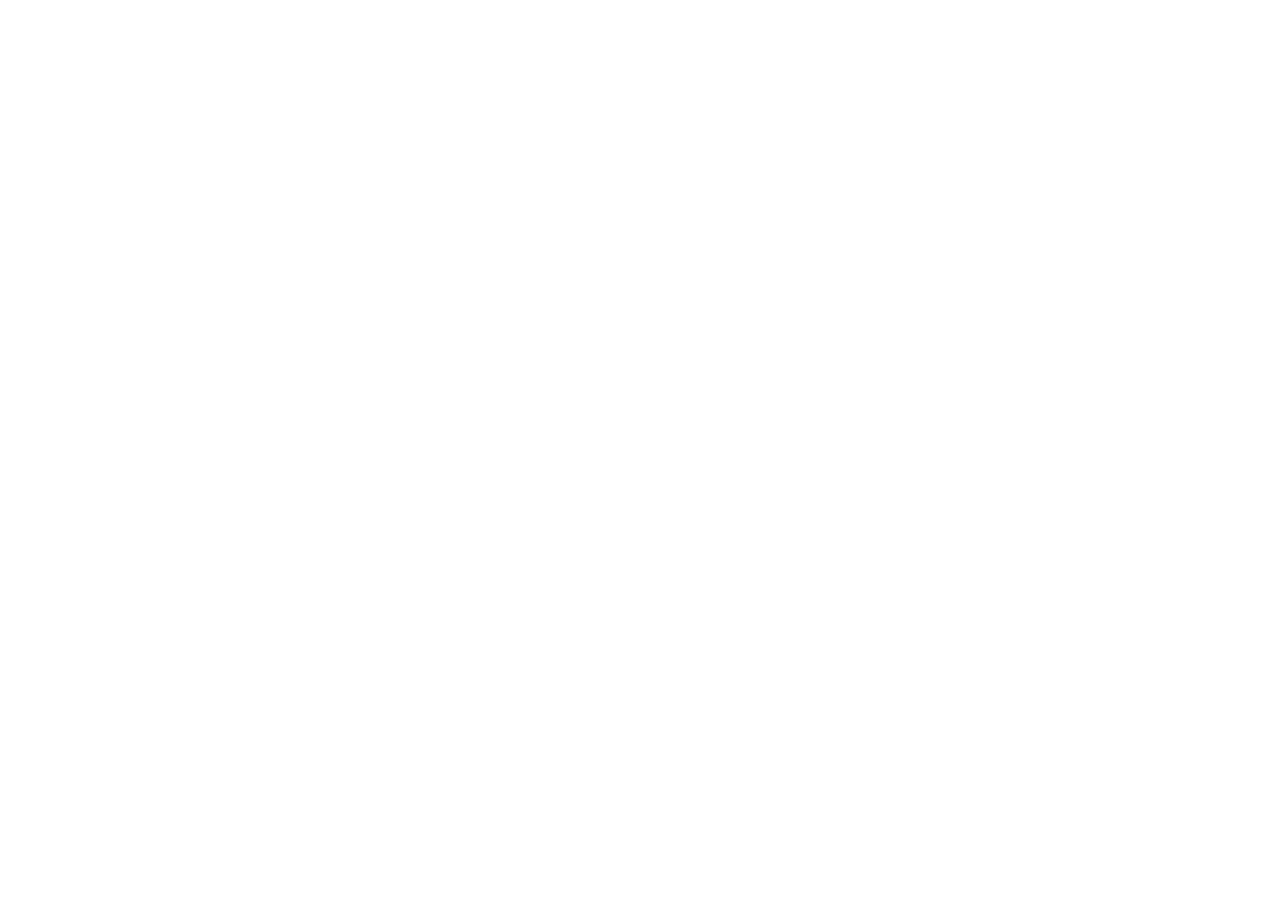
==== index.html @ 2906748a "adding files" ====
<!DOCTYPE html>
<html lang="en">
<head>
    <meta charset="UTF-8">
    <meta name="viewport" content="width=device-width, initial-scale=1.0">
    <meta http-equiv="X-UA-Compatible" content="ie=edge">
    <link rel="stylesheet" href="assets/css/style.css">
    <title>My Portfolio</title>
</head>
<body>
    <!-- Header -->
        <!-- Your Name -->
        <!-- 3 Links (About, Portfolio, Contact) -->
    <!-- Background of Page -->
    <!-- Container -->
        <!-- Title -->
        <!-- Divider Line -->
        <!-- Picture -->
        <!-- Text Block -->
    <!-- Footer -->
        <!-- Copyright -->
</body>
</html>
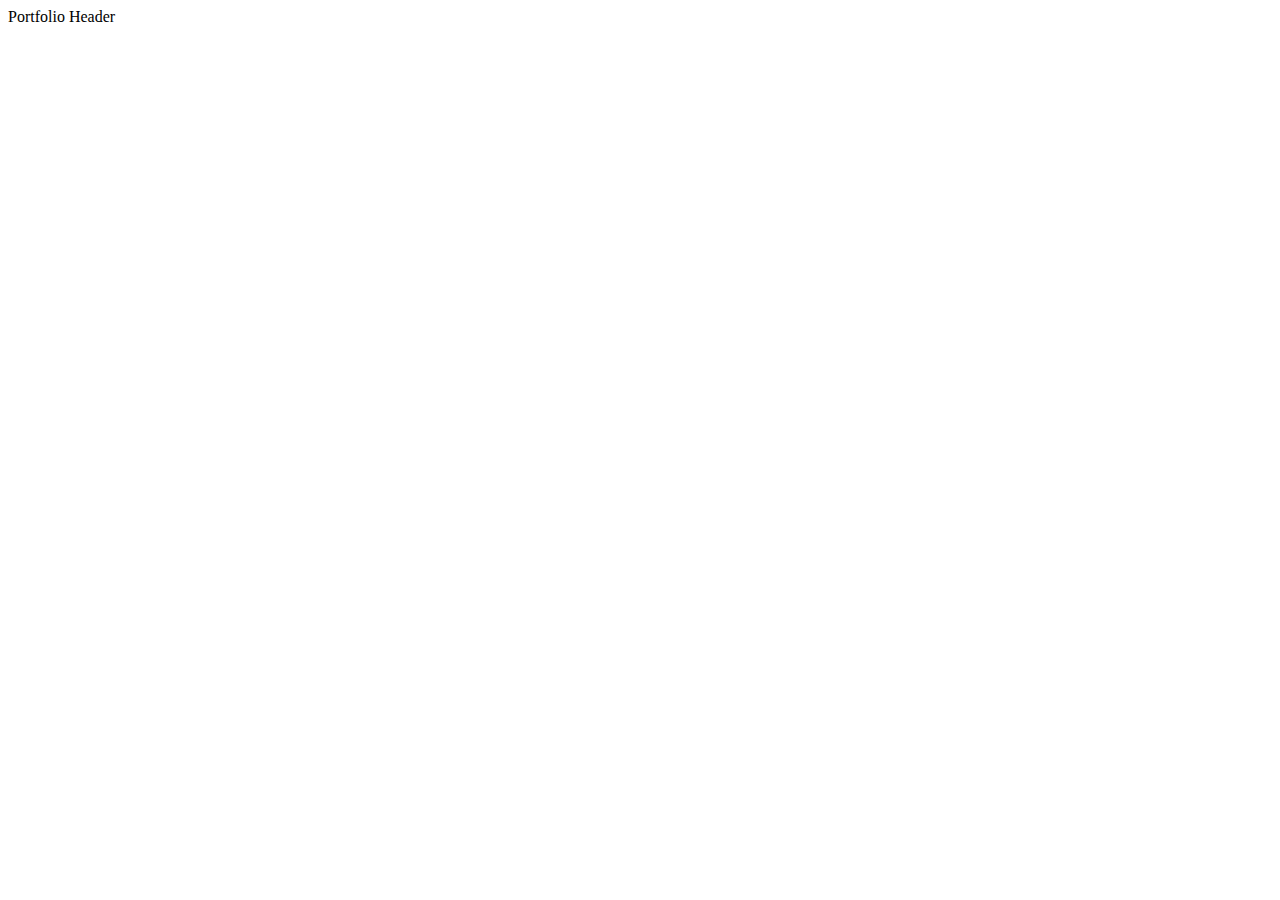
==== commit 1bd61b49: "test git push html" ====
--- a/index.html
+++ b/index.html
@@ -9,6 +9,9 @@
 </head>
 <body>
     <!-- Header -->
+    <header>Portfolio Header</header>
+    
+    
         <!-- Your Name -->
         <!-- 3 Links (About, Portfolio, Contact) -->
     <!-- Background of Page -->
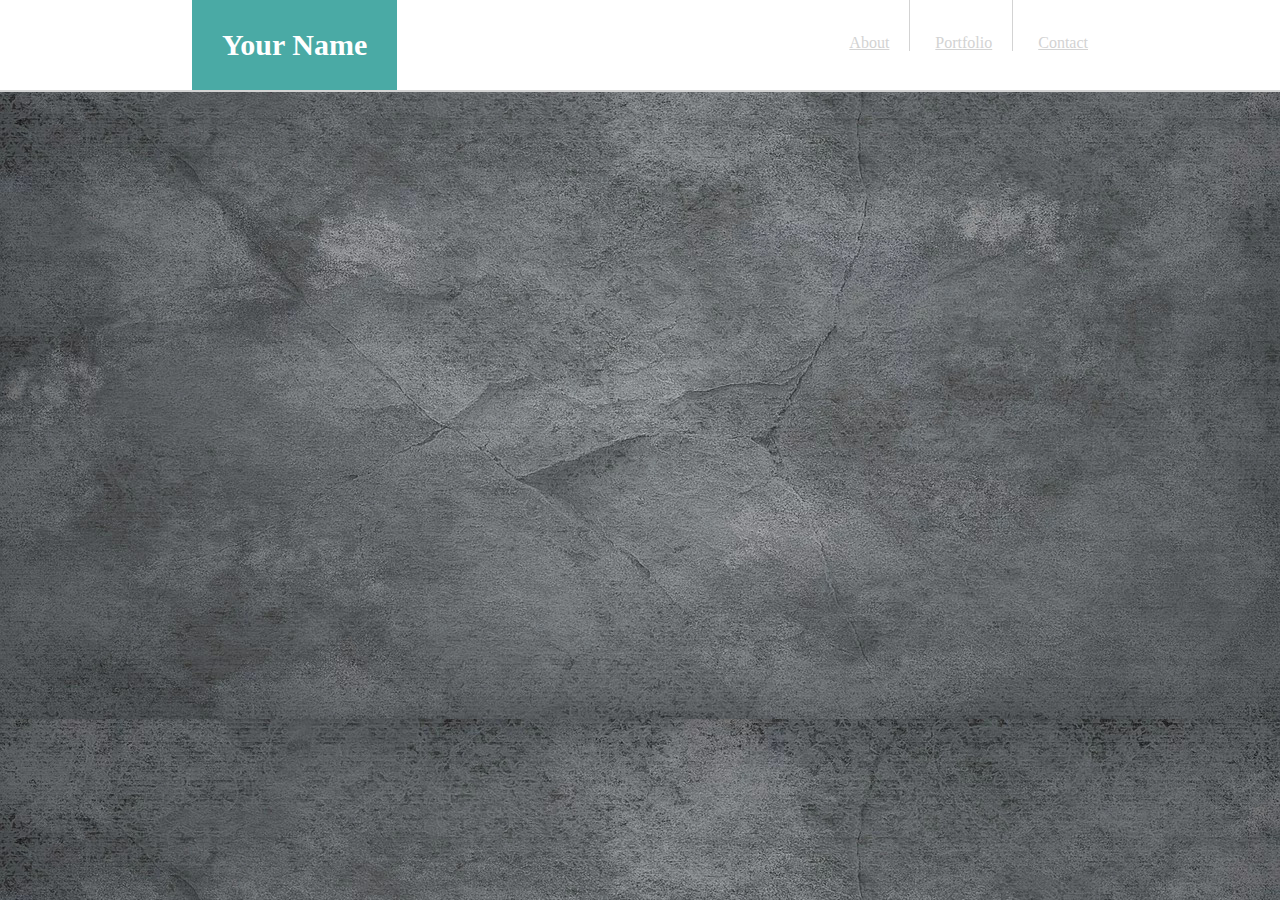
==== commit 72c62388: "added css reset, background image, added css and html for header" ====
--- a/index.html
+++ b/index.html
@@ -4,16 +4,31 @@
     <meta charset="UTF-8">
     <meta name="viewport" content="width=device-width, initial-scale=1.0">
     <meta http-equiv="X-UA-Compatible" content="ie=edge">
+    <link rel="stylesheet" href="assets/css/reset.css">
     <link rel="stylesheet" href="assets/css/style.css">
     <title>My Portfolio</title>
 </head>
-<body>
+<body id="body">
     <!-- Header -->
-    <header>Portfolio Header</header>
+    <header>
+        <div class="navbar">
+            <!-- Your Name -->
+            <div id="your_name">
+                Your Name 
+            </div>
+            <!-- 3 Links (About, Portfolio, Contact) -->
+            <a href="contact.html" id="contact">
+                Contact
+            <a href="portfolio.html" id="portfolio">
+                Portfolio
+            <a href="index.html" id="about">
+                About
+        </div>
+    </header>
     
     
-        <!-- Your Name -->
-        <!-- 3 Links (About, Portfolio, Contact) -->
+        
+        
     <!-- Background of Page -->
     <!-- Container -->
         <!-- Title -->
--- a/assets/css/style.css
+++ b/assets/css/style.css
@@ -0,0 +1,42 @@
+.navbar{
+    background-color: #ffffff;
+    height: 90px;
+    border-bottom: 2px solid lightgrey;
+    width: 100%;
+    position: fixed;
+
+}
+#your_name{
+    font-weight: bold;
+    float: left;
+    background-color: #4aaaa5;
+    color: #ffffff;
+    font-family: 'Georgia', Times, 'Times New Roman', serif;
+    font-size: 30px;
+    padding: 30px;
+    margin-left: 15%;
+}
+#contact{
+    float: right;
+    color: lightgray;
+    font-family: 'Georgia', Times, 'Times New Roman', serif;
+    margin-right: 15%;
+    padding: 35px 0px 0px 25px;
+}
+#portfolio{
+    float: right;
+    color: lightgray;
+    font-family: 'Georgia', Times, 'Times New Roman', serif;
+    border-right: 1px solid lightgray; 
+    padding: 35px 20px 0px 25px;
+}
+#about{
+    float: right;
+    color: lightgray;
+    font-family: 'Georgia', Times, 'Times New Roman', serif;
+    border-right: 1px solid lightgray;
+    padding: 35px 20px 0px 25px;
+}
+#body{
+    background-image: url(../images/background.jpg);
+}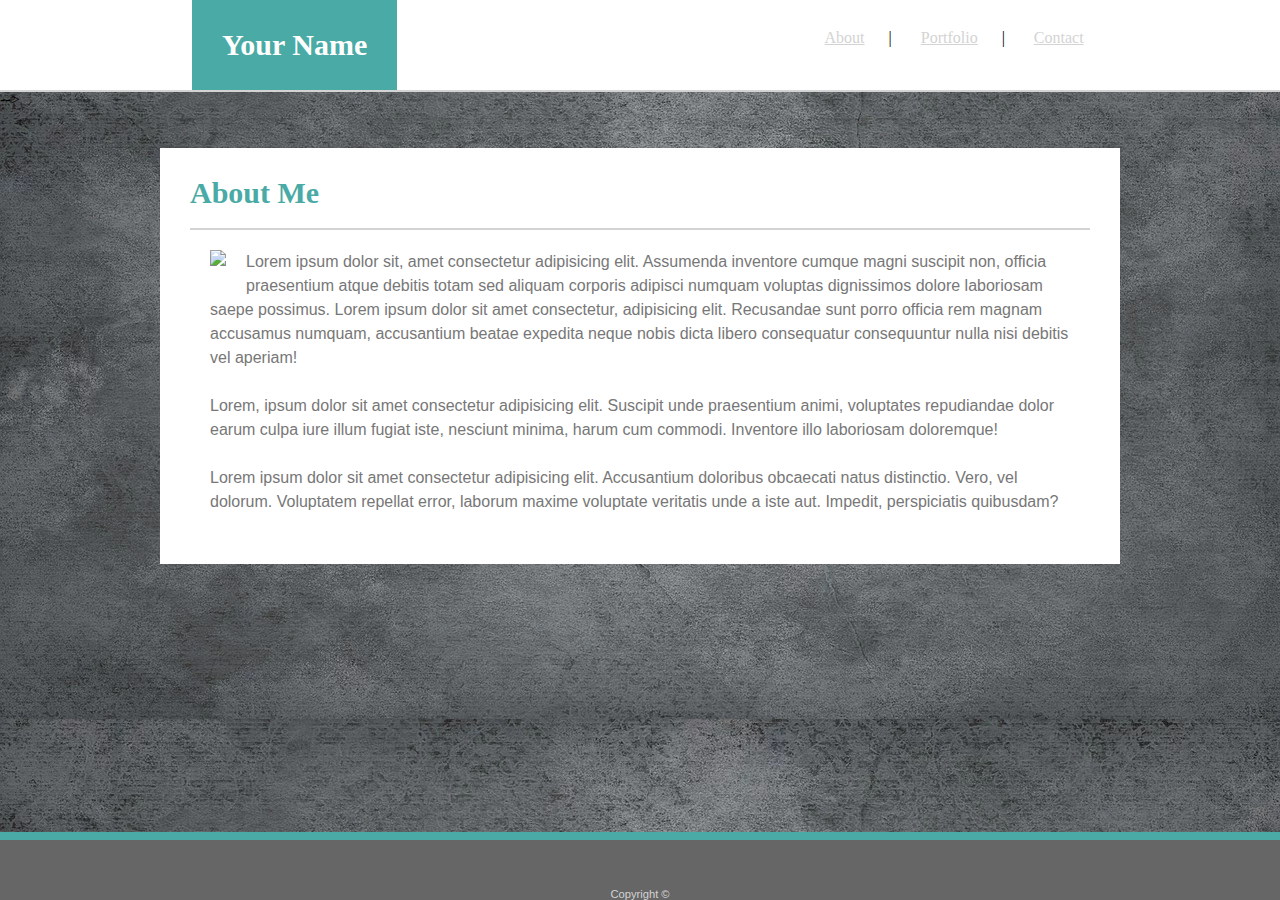
==== commit 30dc53ff: "fixed nav bar, added body and footer" ====
--- a/index.html
+++ b/index.html
@@ -10,32 +10,44 @@
 </head>
 <body id="body">
     <!-- Header -->
-    <header>
+    <nav>
         <div class="navbar">
-            <!-- Your Name -->
+           <!-- Your -->
             <div id="your_name">
                 Your Name 
             </div>
             <!-- 3 Links (About, Portfolio, Contact) -->
-            <a href="contact.html" id="contact">
-                Contact
-            <a href="portfolio.html" id="portfolio">
-                Portfolio
-            <a href="index.html" id="about">
-                About
+            <div class="nav-links">
+                <a href="index.html" id="about"> About</a> |
+                <a href="portfolio.html" id="portfolio"> Portfolio</a> |
+                <a href="contact.html" id="contact"> Contact</a> 
+            </div>
         </div>
-    </header>
-    
-    
-        
-        
-    <!-- Background of Page -->
-    <!-- Container -->
-        <!-- Title -->
-        <!-- Divider Line -->
-        <!-- Picture -->
-        <!-- Text Block -->
+    </nav>    -->
+    <!-- Main Body -->
+    <div id="box">
+        <!-- Title with Line Under-->
+        <div id="about-me">
+            About Me
+        </div>
+        <p>
+            <!-- Picture -->
+            <img id="image" src="https://placehold.it/150/150">
+            <!-- Text Block -->
+            Lorem ipsum dolor sit, amet consectetur adipisicing elit. Assumenda inventore cumque magni suscipit non, officia praesentium atque debitis totam sed aliquam corporis adipisci numquam voluptas dignissimos dolore laboriosam saepe possimus. Lorem ipsum dolor sit amet consectetur, adipisicing elit. Recusandae sunt porro officia rem magnam accusamus numquam, accusantium beatae expedita neque nobis dicta libero consequatur consequuntur nulla nisi debitis vel aperiam!
+        </br>
+        </br>
+            Lorem, ipsum dolor sit amet consectetur adipisicing elit. Suscipit unde praesentium animi, voluptates repudiandae dolor earum culpa iure illum fugiat iste, nesciunt minima, harum cum commodi. Inventore illo laboriosam doloremque!
+        </br> 
+        </br>   
+            Lorem ipsum dolor sit amet consectetur adipisicing elit. Accusantium doloribus obcaecati natus distinctio. Vero, vel dolorum. Voluptatem repellat error, laborum maxime voluptate veritatis unde a iste aut. Impedit, perspiciatis quibusdam? 
+        </p>        
     <!-- Footer -->
+    <footer>
+        <div id="footer">
+            Copyright &copy;
+        </div>
+    </footer>
         <!-- Copyright -->
 </body>
 </html>--- a/assets/css/style.css
+++ b/assets/css/style.css
@@ -3,7 +3,8 @@
     height: 90px;
     border-bottom: 2px solid lightgrey;
     width: 100%;
-    position: fixed;
+  
+   
 
 }
 #your_name{
@@ -17,26 +18,70 @@
     margin-left: 15%;
 }
 #contact{
-    float: right;
     color: lightgray;
     font-family: 'Georgia', Times, 'Times New Roman', serif;
-    margin-right: 15%;
     padding: 35px 0px 0px 25px;
 }
 #portfolio{
-    float: right;
     color: lightgray;
     font-family: 'Georgia', Times, 'Times New Roman', serif;
-    border-right: 1px solid lightgray; 
     padding: 35px 20px 0px 25px;
 }
 #about{
-    float: right;
     color: lightgray;
     font-family: 'Georgia', Times, 'Times New Roman', serif;
-    border-right: 1px solid lightgray;
     padding: 35px 20px 0px 25px;
 }
 #body{
     background-image: url(../images/background.jpg);
+    z-index: -1;
+}
+.nav-links {
+    float: right;
+    margin-right: 13%;
+    padding: 30px;
+}
+#box {
+    background: #ffffff;
+    color: black;
+    font-family: 'Arial', 'Helvetica Neue', Helvetica, sans-serif;
+    width: 960px;
+    margin-top: 40px;
+    margin-left: auto;
+    margin-right: auto;  
+    box-sizing: border-box;
+    padding: 30px;
+    z-index: 1;
+}
+#about-me{
+    font-weight: bold;
+    font-family: 'Georgia', Times, 'Times New Roman', serif;
+    font-size: 30px;
+    color: #4aaaa5;
+    border-bottom: 2px solid lightgray;
+    padding-bottom: 20px;
+}
+#image{
+    padding: 0px 20px 20px 0px;
+    float: left;
+}
+p {
+padding: 20px;
+line-height: 150%;
+color: #777777;
+}
+#footer {
+    background-color: #666666;
+    height: 60px;
+    border-top: 8px solid #4aaaa5;
+    width: 100%;
+    position: fixed;
+    text-align: center;
+    left: 0;
+    bottom: 0;
+    color: lightgray;
+    font-size: 70%;
+    display: flex;
+  justify-content: center;
+  align-items: flex-end;
 }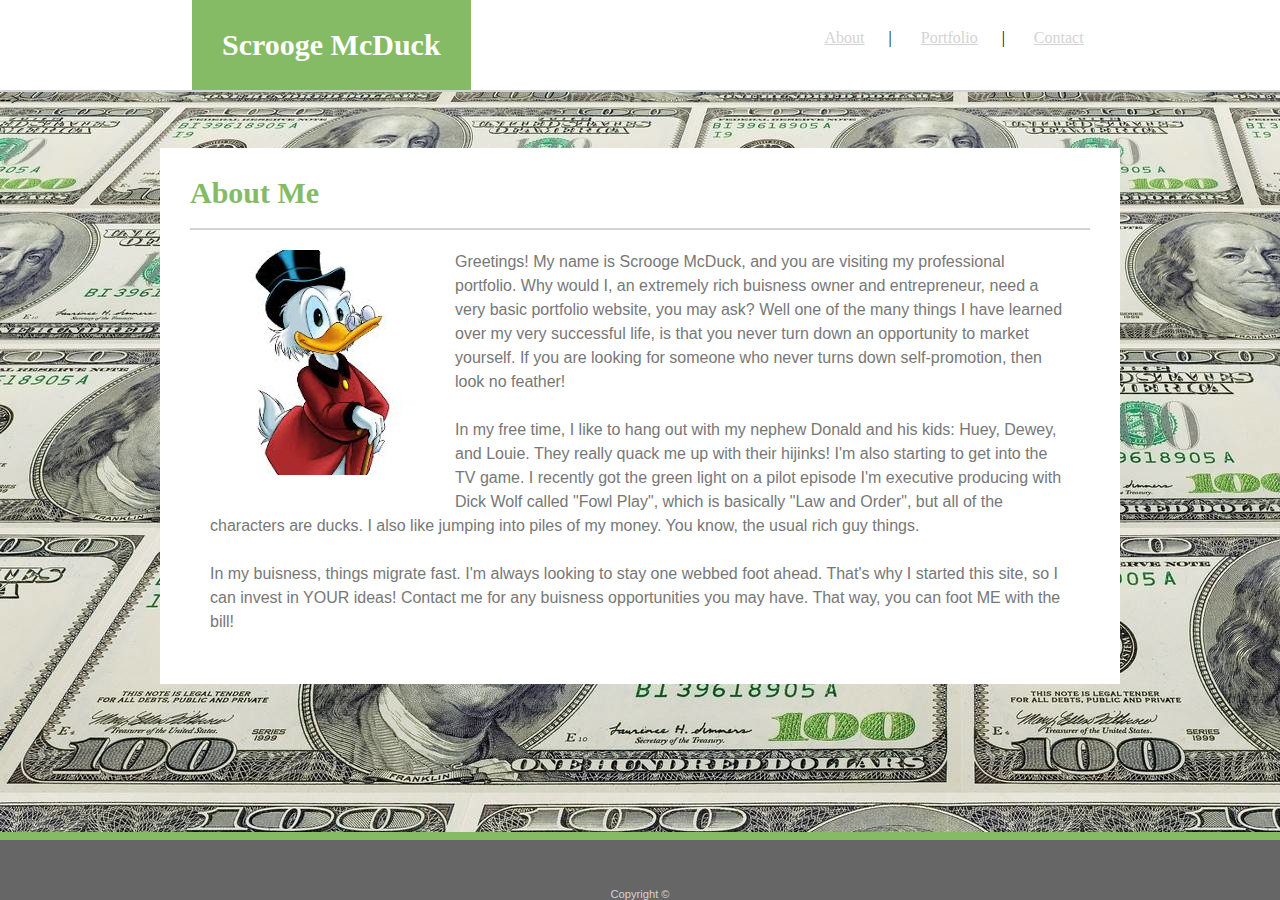
==== commit 56d07292: "finished readme file, changed color scheme, replaced placeholders with pictures" ====
--- a/index.html
+++ b/index.html
@@ -14,7 +14,7 @@
         <div class="navbar">
            <!-- Your -->
             <div id="your_name">
-                Your Name 
+                Scrooge McDuck 
             </div>
             <!-- 3 Links (About, Portfolio, Contact) -->
             <div class="nav-links">
@@ -27,20 +27,20 @@
     <!-- Main Body -->
     <div id="box">
         <!-- Title with Line Under-->
-        <div id="about-me">
+        <div id="title">
             About Me
         </div>
         <p>
             <!-- Picture -->
-            <img id="image" src="https://placehold.it/150/150">
+            <img id="image" src="assets/images/Scrooge McDuck.jpg">
             <!-- Text Block -->
-            Lorem ipsum dolor sit, amet consectetur adipisicing elit. Assumenda inventore cumque magni suscipit non, officia praesentium atque debitis totam sed aliquam corporis adipisci numquam voluptas dignissimos dolore laboriosam saepe possimus. Lorem ipsum dolor sit amet consectetur, adipisicing elit. Recusandae sunt porro officia rem magnam accusamus numquam, accusantium beatae expedita neque nobis dicta libero consequatur consequuntur nulla nisi debitis vel aperiam!
+            Greetings! My name is Scrooge McDuck, and you are visiting my professional portfolio. Why would I, an extremely rich buisness owner and entrepreneur, need a very basic portfolio website, you may ask? Well one of the many things I have learned over my very successful life, is that you never turn down an opportunity to market yourself. If you are looking for someone who never turns down self-promotion, then look no feather!
         </br>
         </br>
-            Lorem, ipsum dolor sit amet consectetur adipisicing elit. Suscipit unde praesentium animi, voluptates repudiandae dolor earum culpa iure illum fugiat iste, nesciunt minima, harum cum commodi. Inventore illo laboriosam doloremque!
+            In my free time, I like to hang out with my nephew Donald and his kids: Huey, Dewey, and Louie. They really quack me up with their hijinks! I'm also starting to get into the TV game. I recently got the green light on a pilot episode I'm executive producing with Dick Wolf called "Fowl Play", which is basically "Law and Order", but all of the characters are ducks. I also like jumping into piles of my money. You know, the usual rich guy things.
         </br> 
         </br>   
-            Lorem ipsum dolor sit amet consectetur adipisicing elit. Accusantium doloribus obcaecati natus distinctio. Vero, vel dolorum. Voluptatem repellat error, laborum maxime voluptate veritatis unde a iste aut. Impedit, perspiciatis quibusdam? 
+            In my buisness, things migrate fast. I'm always looking to stay one webbed foot ahead. That's why I started this site, so I can invest in YOUR ideas! Contact me for any buisness opportunities you may have. That way, you can foot ME with the bill!
         </p>        
     <!-- Footer -->
     <footer>
--- a/assets/css/style.css
+++ b/assets/css/style.css
@@ -3,14 +3,11 @@
     height: 90px;
     border-bottom: 2px solid lightgrey;
     width: 100%;
-  
-   
-
 }
 #your_name{
     font-weight: bold;
     float: left;
-    background-color: #4aaaa5;
+    background-color: #85bb65;
     color: #ffffff;
     font-family: 'Georgia', Times, 'Times New Roman', serif;
     font-size: 30px;
@@ -33,7 +30,7 @@
     padding: 35px 20px 0px 25px;
 }
 #body{
-    background-image: url(../images/background.jpg);
+    background-image: url(../images/background2.jpg);
     z-index: -1;
 }
 .nav-links {
@@ -53,11 +50,11 @@
     padding: 30px;
     z-index: 1;
 }
-#about-me{
+#title{
     font-weight: bold;
     font-family: 'Georgia', Times, 'Times New Roman', serif;
     font-size: 30px;
-    color: #4aaaa5;
+    color: #85bb65;
     border-bottom: 2px solid lightgray;
     padding-bottom: 20px;
 }
@@ -73,7 +70,7 @@
 #footer {
     background-color: #666666;
     height: 60px;
-    border-top: 8px solid #4aaaa5;
+    border-top: 8px solid #85bb65;
     width: 100%;
     position: fixed;
     text-align: center;
@@ -84,4 +81,70 @@
     display: flex;
   justify-content: center;
   align-items: flex-end;
-}+  z-index: 2;
+}
+input {
+    width: 100%;
+    margin: 8px 0px;
+    border: 1px solid lightgray;
+    color: #777777;
+  }
+textarea {
+    width: 100%;
+    height: 150px;
+    margin: 8px 0px;
+    box-sizing: border-box;
+    border: 1px solid lightgray;
+    color: #777777;
+    font-family: 'Arial', 'Helvetica Neue', Helvetica, sans-serif;
+}
+label {
+    color:#777777;
+    font-family: 'Arial', 'Helvetica Neue', Helvetica, sans-serif;
+}
+button {
+    background-color: #85bb65;
+    border: none;
+    padding: 10px 20px;
+    color: #ffffff; 
+}
+#port-image1 {
+    padding: 30px 30px 30px 0px;
+    margin-left: -460px;
+}
+#port-title-1 {
+    display: inline;
+    float: left;
+    position: relative;
+    z-index: 1;
+    margin: 170px 0px 0px 0px;
+    color: #ffffff;
+    background-color: #85bb65;
+    height: 50px;
+    width: 200px;
+    text-align: center;
+    vertical-align: middle;
+    line-height: 50px;
+}
+#port-image2 {
+    padding: 30px 30px 30px 25.5px;
+    
+}
+#port-title-2 {
+    display: inline;
+    float: left;
+    position: relative;
+    z-index: 1;
+    margin: 170px 0px 0px 0px;
+    color: #ffffff;
+    background-color: #85bb65;
+    height: 50px;
+    width: 200px;
+    text-align: center;
+    vertical-align: middle;
+    line-height: 50px;
+    margin-left: 60px;
+}
+#port-image3 {
+    padding: 30px 30px 30px 0px;
+    margin-left: -200px;